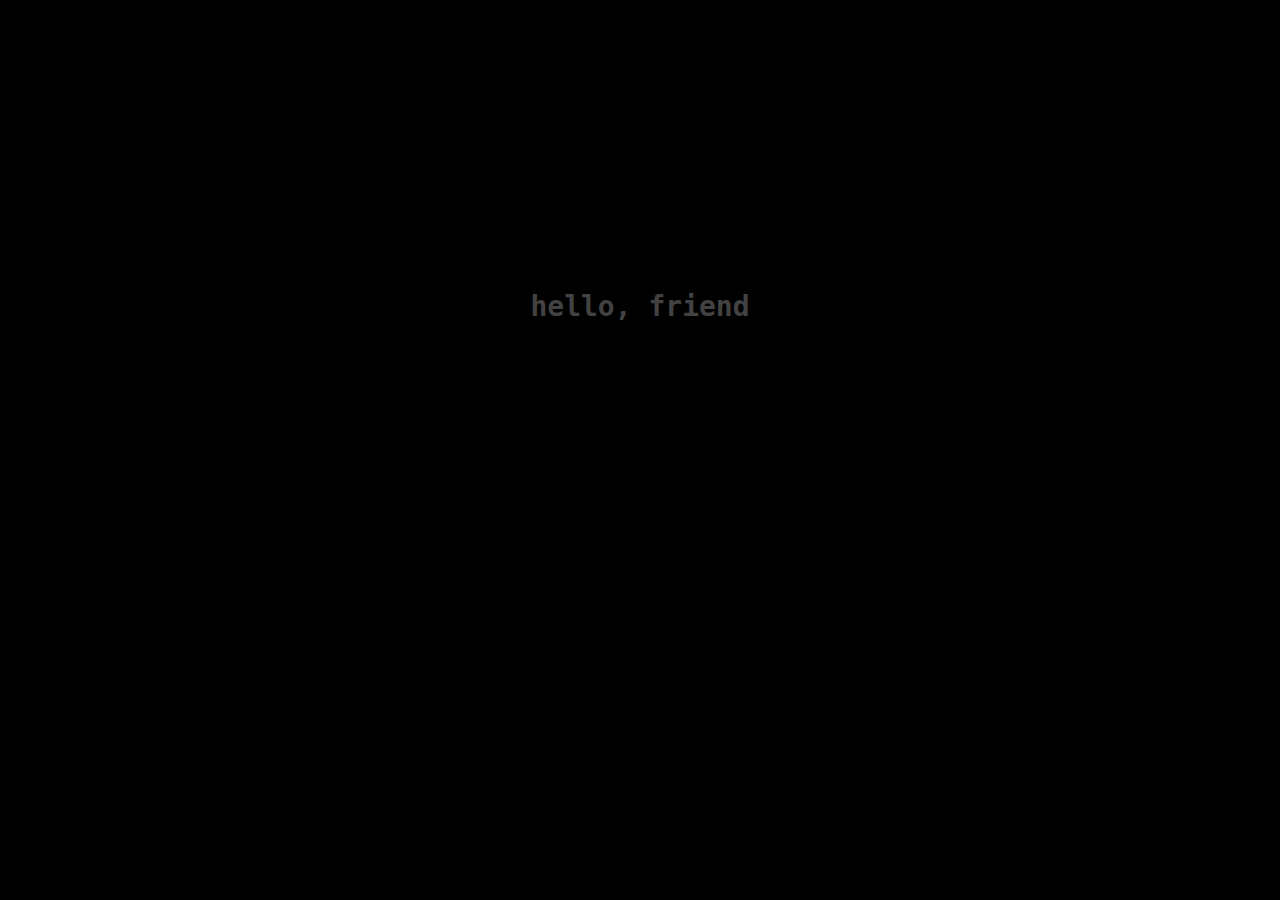
==== index.html @ c259c804 "index.html refactor" ====
<!DOCTYPE html>
<html lang="en">
  <head>
    <meta charset="utf-8" />
    <meta http-equiv="X-UA-Compatible" content="IE=edge" />
    <title>hello, friend</title>
    <script src="options.js"></script>
    <script src="utils.js"></script>
    <script src="render.js"></script>
    <script src="script.js"></script>
    <meta name="viewport" content="width=device-width, initial-scale=1" />
    <link rel="stylesheet" href="styles.css" />
  </head>

  <body>
    <h1 id="welcome">hello, friend</h1>
    <div id="container"></div>
  </body>
</html>
---- styles.css ----
body {
  background-color: black;
  color: white;
  margin: 0;
  font-family: monospace;
  font-size: 14px;
  line-height: 1.2rem;
  text-transform: lowercase;
  margin: 33vh auto;
  cursor: default;
  overflow: hidden;
  transition: 0.2s background-color;
}

#container {
  display: grid;
  align-self: center;
  justify-content: center;
  justify-items: center;
  justify-self: center;
  grid-gap: 2rem;
  height: auto;
}

h1 {
  color: rgb(66, 66, 66);
  display: flex;
  align-items: center;
  justify-content: center;
}

h2 {
  font-size: 1rem;
}

a {
  text-decoration: none;
  color: #c5c8c6;
}

.separator {
  line-height: 0.75rem;
}

a:hover {
  color: white;
  font-weight: bold;
}

ul {
  list-style: none;
  margin: 0;
  padding: 0;
}

div.column {
  justify-self: center;
  grid-area: 1;
}
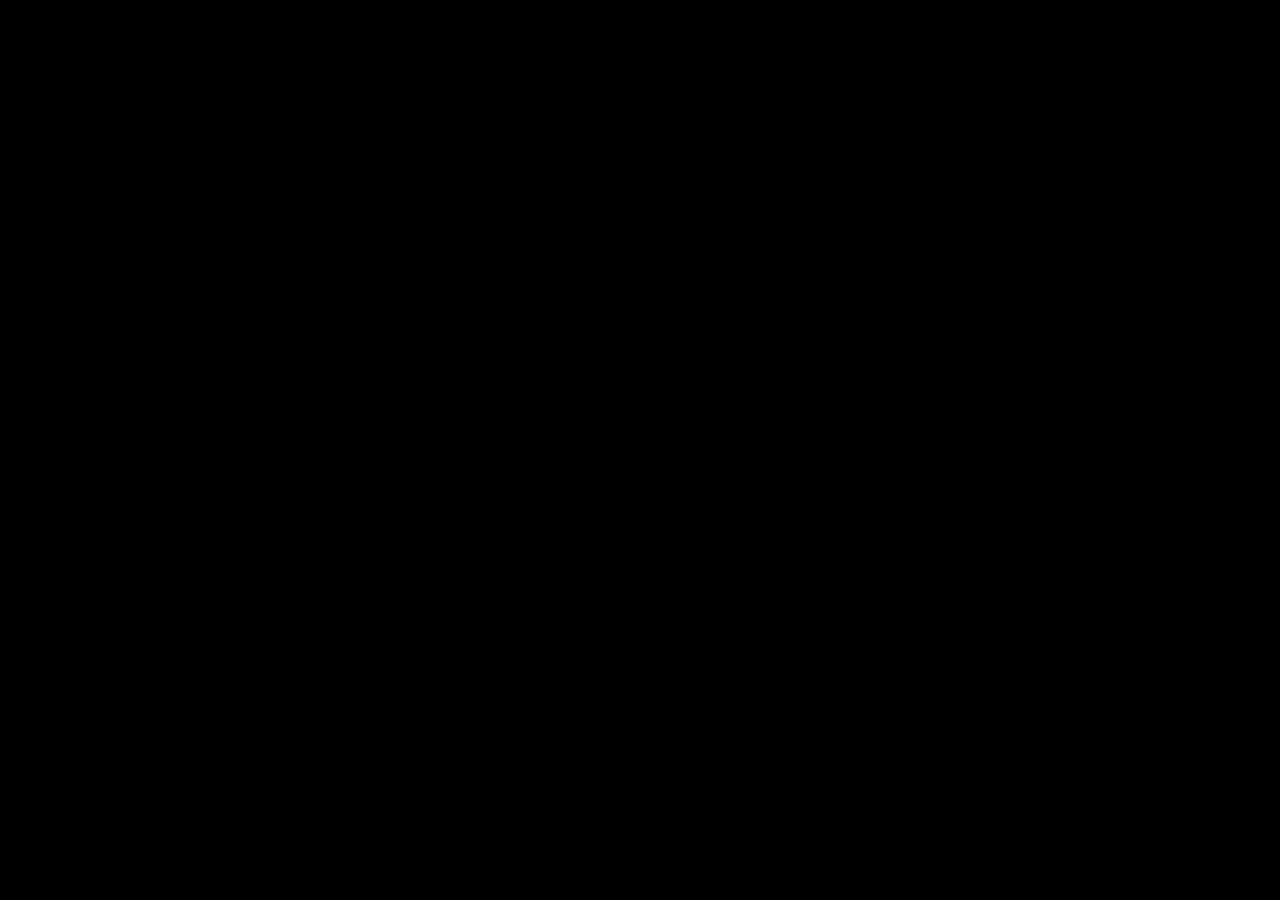
==== commit 42bc6490: "Refactored extension, added options functionality" ====
--- a/index.html
+++ b/index.html
@@ -5,15 +5,13 @@
     <meta http-equiv="X-UA-Compatible" content="IE=edge" />
     <title>hello, friend</title>
     <script src="options.js"></script>
-    <script src="utils.js"></script>
-    <script src="render.js"></script>
     <script src="script.js"></script>
     <meta name="viewport" content="width=device-width, initial-scale=1" />
-    <link rel="stylesheet" href="styles.css" />
+    <link rel="stylesheet" href="style.css" />
   </head>
 
   <body>
-    <h1 id="welcome">hello, friend</h1>
+    <h1 id="welcome"></h1>
     <div id="container"></div>
   </body>
 </html>
--- a/style.css
+++ b/style.css
@@ -0,0 +1,118 @@
+body {
+  background-color: black;
+  color: white;
+  margin: 0;
+  font-family: monospace;
+  font-size: 14px;
+  line-height: 1.2rem;
+  text-transform: lowercase;
+  margin: 33vh auto;
+  cursor: default;
+  overflow: hidden;
+  transition: 0.2s background-color;
+}
+
+#container {
+  display: grid;
+  align-self: center;
+  justify-content: center;
+  justify-items: center;
+  justify-self: center;
+  grid-gap: 2rem;
+  height: auto;
+}
+
+h1 {
+  color: rgb(66, 66, 66);
+  display: flex;
+  align-items: center;
+  justify-content: center;
+}
+
+h2 {
+  font-size: 1rem;
+}
+
+a {
+  text-decoration: none;
+  color: #c5c8c6;
+}
+
+.separator {
+  line-height: 0.75rem;
+}
+
+a:hover {
+  color: white;
+  font-weight: bold;
+}
+
+ul {
+  list-style: none;
+  margin: 0;
+  padding: 0;
+}
+
+div.column {
+  justify-self: center;
+  grid-area: 1;
+}
+
+#button-container {
+  display: flex;
+  flex-direction: row;
+  grid-gap: 1rem;
+
+  /* make buttons inside it right-aligned */
+  justify-content: flex-end;
+  width: 100%;
+  height: 100%;
+}
+
+button {
+  background-color: rgb(66, 66, 66);
+  color: white;
+  margin: 0;
+  font-family: monospace;
+  font-size: 14px;
+  line-height: 1.2rem;
+  cursor: pointer;
+  transition: 0.2s background-color;
+
+  border: none;
+  padding: 0.2rem;
+  border-radius: 0.5rem;
+}
+
+#status {
+  color: white;
+  margin: 0;
+  font-family: monospace;
+  font-size: 14px;
+  line-height: 1.2rem;
+  transition: 0.2s background-color;
+  padding: 0.2rem;
+}
+
+body.options-body {
+  background-color: black;
+  color: white;
+  margin: 0;
+  font-family: monospace;
+  font-size: 14px;
+  line-height: 1.2rem;
+  margin: auto auto;
+  cursor: default;
+  overflow: hidden;
+  transition: 0.2s background-color;
+}
+
+#options-container {
+  display: grid;
+  align-self: center;
+  justify-content: center;
+  justify-items: center;
+  justify-self: center;
+  grid-gap: 1.5rem;
+  height: auto;
+}
